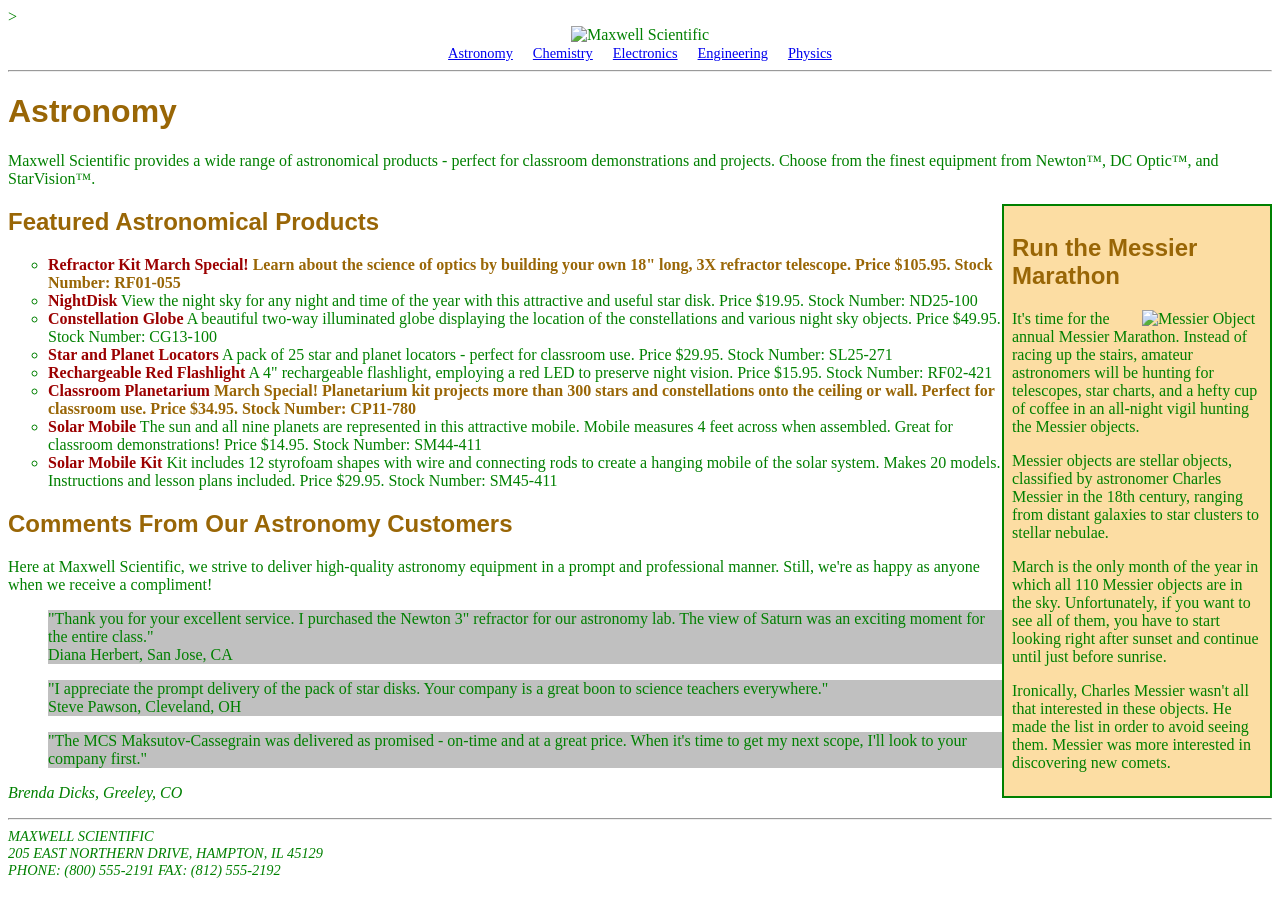
==== ex42.html @ 7ce02be7 "Add files via upload" ====
<!DOCTYPE html>
<html lang="en">

<head>
    <style>
        @import url(css.css);
    </style>>
</head>

<body>

    <!-- Logo -->
    <div style="text-align:center;">
        <img src="hinh/MWSLogo.gif"
             alt="Maxwell Scientific"
             width="360">
    </div>

    <!-- Menu -->
    <div style="text-align:center;">
        <a href="#">Astronomy</a>
        &nbsp;&nbsp;&nbsp;
        <a href="#">Chemistry</a>
        &nbsp;&nbsp;&nbsp;
        <a href="#">Electronics</a>
        &nbsp;&nbsp;&nbsp;
        <a href="#">Engineering</a>
        &nbsp;&nbsp;&nbsp;
        <a href="#">Physics</a>
    </div>

    <hr>
    <h1><span class="Special">Astronomy</span></h1>

    <p>
        Maxwell Scientific provides a wide range of astronomical products -
        perfect for classroom demonstrations and projects. Choose from the
        finest equipment from Newton™, DC Optic™, and StarVision™.
    </p>
    <div class="Article">
        <h2><span class="Special">Run the Messier Marathon</span></h2>
        <img src="hinh/m20.jpg"
             alt="Messier Object"
             width="120"
             align="right">
        <p>
            It's time for the annual Messier Marathon. Instead of racing up
            the stairs, amateur astronomers will be hunting for telescopes,
            star charts, and a hefty cup of coffee in an all-night vigil
            hunting the Messier objects.
        </p>
        <p>
            Messier objects are stellar objects, classified by astronomer
            Charles Messier in the 18th century, ranging from distant
            galaxies to star clusters to stellar nebulae.
        </p>
        <p>
            March is the only month of the year in which all 110 Messier
            objects are in the sky. Unfortunately, if you want to see all
            of them, you have to start looking right after sunset and
            continue until just before sunrise.
        </p>
        <p>
            Ironically, Charles Messier wasn't all that interested in these
            objects. He made the list in order to avoid seeing them.
            Messier was more interested in discovering new comets.
        </p>
    </div>
    <h2><span class="Special">Featured Astronomical Products</span></h2>
    <ul>
        <li>
            <b>Refractor Kit March Special!</b>
            <span class="Special">
                Learn about the science of optics by building your own 18"
                long, 3X refractor telescope.
                Price $105.95. Stock Number: RF01-055
            </span>
        </li>
        <li>
            <b>NightDisk</b>
            View the night sky for any night and time of the year with this
            attractive and useful star disk.
            Price $19.95. Stock Number: ND25-100
        </li>

        <li>
            <b>Constellation Globe</b>
            A beautiful two-way illuminated globe displaying the location
            of the constellations and various night sky objects.
            Price $49.95. Stock Number: CG13-100
        </li>

        <li>
            <b>Star and Planet Locators</b>
            A pack of 25 star and planet locators - perfect for classroom use.
            Price $29.95. Stock Number: SL25-271
        </li>

        <li>
            <b>Rechargeable Red Flashlight</b>
            A 4" rechargeable flashlight, employing a red LED to preserve
            night vision.
            Price $15.95. Stock Number: RF02-421
        </li>

        <li>
            <b>Classroom Planetarium</b>
            <span class="Special">
            March Special! Planetarium kit projects more than 300 stars and
            constellations onto the ceiling or wall. Perfect for classroom use.
            Price $34.95. Stock Number: CP11-780
            </span>
        </li>
        <li>
            <b>Solar Mobile</b>
            The sun and all nine planets are represented in this attractive
            mobile. Mobile measures 4 feet across when assembled.
            Great for classroom demonstrations!
                Price $14.95. Stock Number: SM44-411
        </li>

        <li>
            <b>Solar Mobile Kit</b>
            Kit includes 12 styrofoam shapes with wire and connecting rods
            to create a hanging mobile of the solar system. Makes 20 models.
            Instructions and lesson plans included.
            Price $29.95. Stock Number: SM45-411
        </li>

    </ul>

    <h2><span class="Special">Comments From Our Astronomy Customers</span></h2>

    <p>
        Here at Maxwell Scientific, we strive to deliver high-quality
        astronomy equipment in a prompt and professional manner.
        Still, we're as happy as anyone when we receive a compliment!
    </p>

    <blockquote>
        "Thank you for your excellent service. I purchased the Newton 3"
        refractor for our astronomy lab. The view of Saturn was an exciting
        moment for the entire class."
        <br>
        Diana Herbert, San Jose, CA
    </blockquote>

    <blockquote>
        "I appreciate the prompt delivery of the pack of star disks.
        Your company is a great boon to science teachers everywhere."
        <br>
        Steve Pawson, Cleveland, OH
    </blockquote>

    <blockquote>
        "The MCS Maksutov-Cassegrain was delivered as promised - on-time
        and at a great price. When it's time to get my next scope,
        I'll look to your company first."
    </blockquote>
    <p><i>Brenda Dicks, Greeley, CO</i></p>


    <!-- Footer -->
    <hr>

    <address><i>      
            Maxwell Scientific<br>
            205 East Northern Drive, Hampton, IL 45129<br>
            Phone: (800) 555-2191
            Fax: (812) 555-2192</i>
    </address>

</body>

</html>
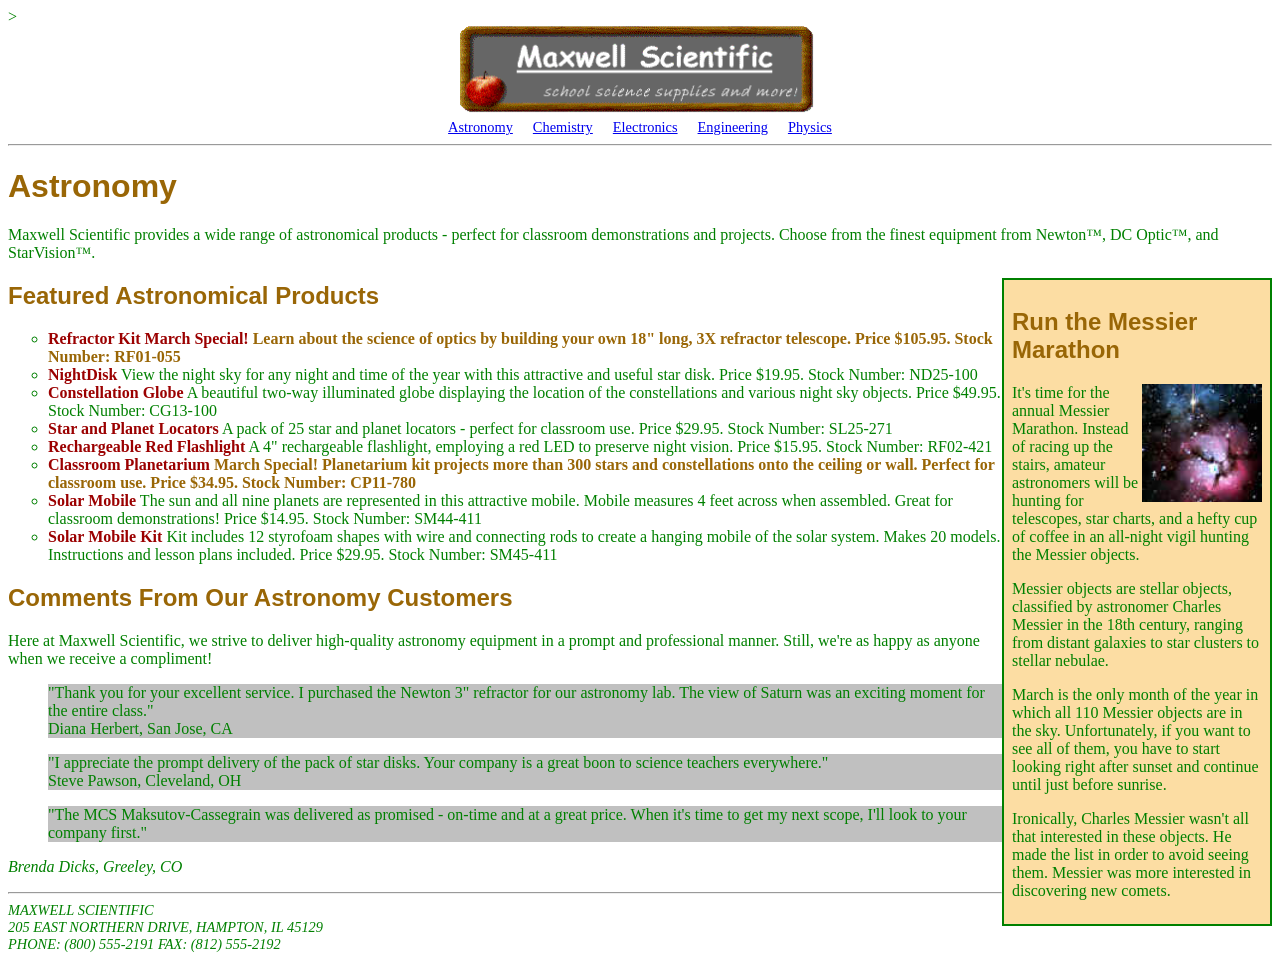
==== commit 760943d5: "Add files via upload" ====
--- a/ex42.html
+++ b/ex42.html
@@ -1,5 +1,5 @@
-<!DOCTYPE html>
-<html lang="en">
+
+<html>
 
 <head>
     <style>
@@ -11,7 +11,7 @@
 
     <!-- Logo -->
     <div style="text-align:center;">
-        <img src="hinh/MWSLogo.gif"
+        <img src="MWSLogo.gif"
              alt="Maxwell Scientific"
              width="360">
     </div>
@@ -39,7 +39,7 @@
     </p>
     <div class="Article">
         <h2><span class="Special">Run the Messier Marathon</span></h2>
-        <img src="hinh/m20.jpg"
+        <img src="m20.jpg"
              alt="Messier Object"
              width="120"
              align="right">
